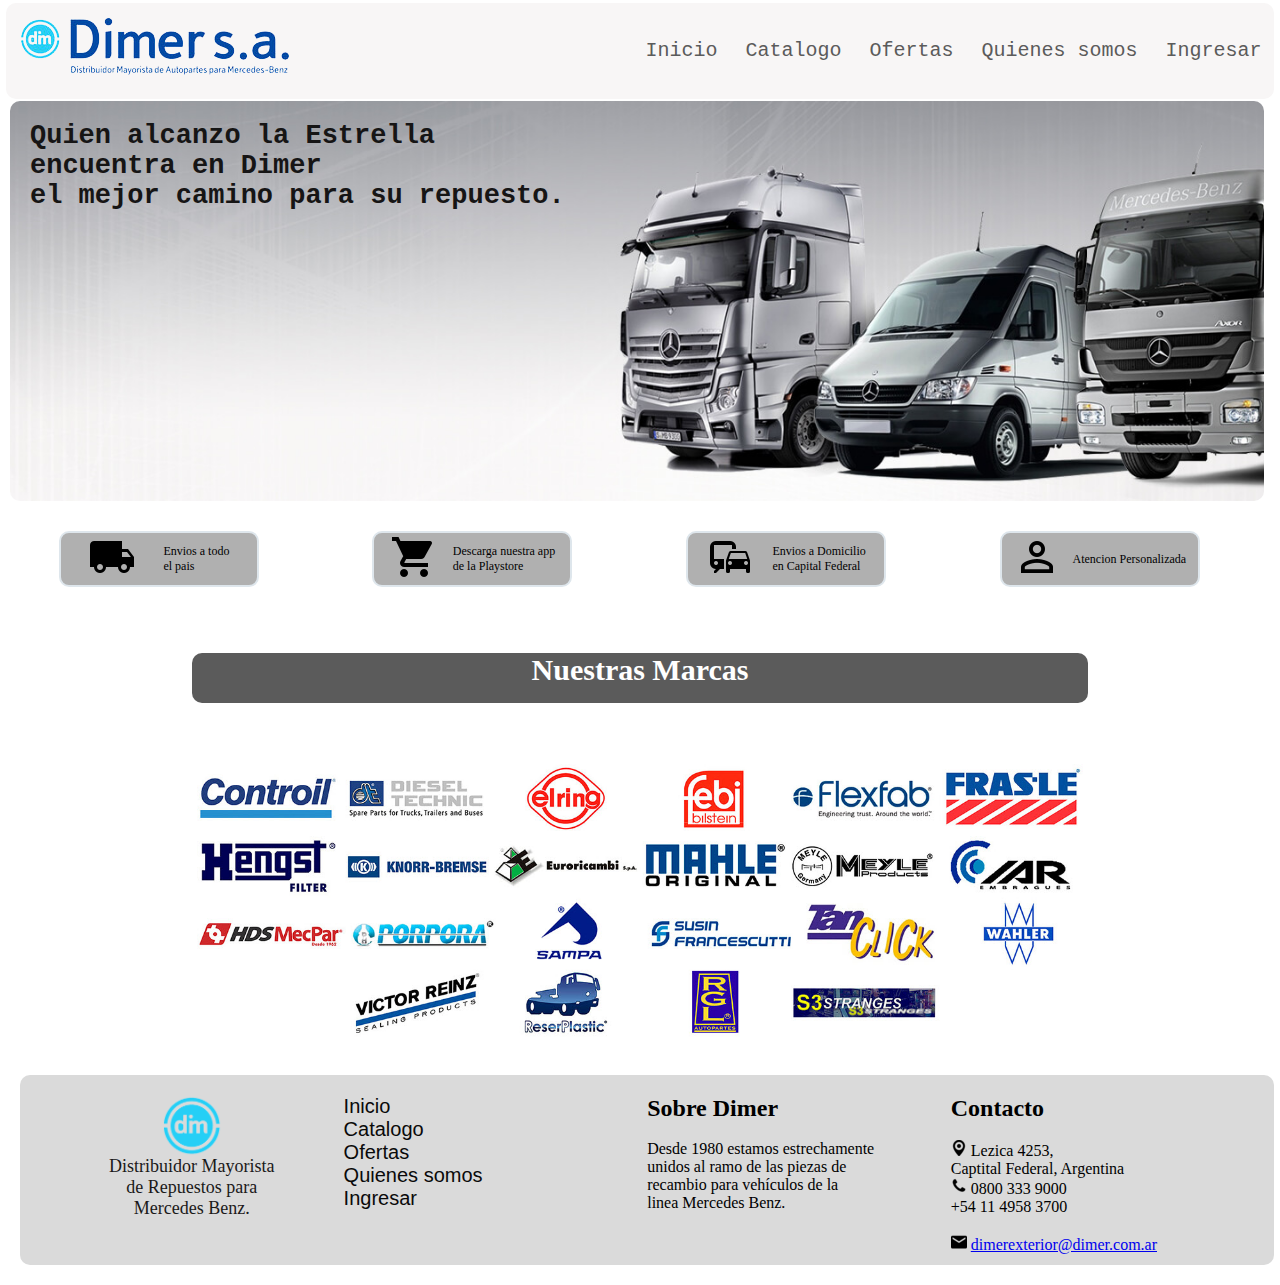
==== index.html @ c609c1dd "proyecto clase-46860" ====
<!DOCTYPE html>
<html lang="en">

<head>
  <meta charset="UTF-8">
  <meta name="viewport" content="width=device-width, initial-scale=1.0">
  <title>Document</title>
  <link rel="stylesheet" href="./css/style.css">
</head>

<body>
  <header>
    <div><img src="./assets/fotos/rsz_logo_completo_1-removebg-preview.png" alt=""></div>
    <div>
      <nav>
        <ul class="nav">
          <li><a href="#">Inicio</a></li>
          <li><a href="./pages/catalogo.html">Catalogo</a></li>
          <li><a href="./pages/ofertas.html">Ofertas</a></li>
          <li><a href="./pages/quienes somos.html">Quienes somos</a></li>
          <li><a href="./pages/login.html">Ingresar</a></li>
        </ul>
      </nav>
    </div>
  </header>

  <main>
       
    <div class="frase">
      <h2>Quien alcanzo la Estrella<p>
          encuentra en Dimer
        <p>
          el mejor camino para su repuesto.
       </h2>
       
      </div>


      <section class="baner-servicios">
        
        <div class="icon-envio">
                 <span> <img src="./assets/iconos-dos/2x/baseline_local_shipping_black_24dp.png" alt=""></span>
                  <span> <p>Envios a todo<p></span>
                      el pais
                   </p>
        </div>

        <div class="icon-app">
          <span><img src="./assets/iconos-dos/2x/baseline_shopping_cart_black_24dp.png" alt=""></span>
          <span><p>Descarga nuestra app <p>
              de la Playstore</p></span>
        </div>
        
        
          <div class="icon-domicilio">
            <span><img src="./assets/iconos-dos/2x/baseline_commute_black_24dp.png" alt=""></span>
            <span><p>Envios a Domicilio<p>en Capital Federal</p></span>
         </div>

          <div class="icon-atencion">
            <span><img src="./assets/iconos-dos/2x/baseline_perm_identity_black_24dp.png" alt=""></span>
            <span><p>Atencion Personalizada</p></span>
          </div>
          <div>
            <img src="./assets/fotos/#mercedes grey.jpeg" alt="">
          </div>

      </section>
       
      
      
      <div >
         <h2 class="marcas">Nuestras Marcas</h2>
      </div>
      
       <div class="nuestras-marcas">
          <img src="./assets/fotos/proveedores-dimer.jpg" alt="">
        </div>
        
      
    
      
      </div>






  </main>



  <footer> 
   
    <div class="footer">

    <div class="logo">
      
    <img src="./assets/fotos/Logo.png" alt="">
      
    <p> Distribuidor Mayorista<p>de Repuestos para<p>Mercedes Benz.</p>
      
    </div>
   
  

    <div>
    <nav> 
     
      <ul class="nav-foot">
        <li><a href="#">Inicio</a></li>
        <li><a href="./pages/catalogo.html">Catalogo</a></li>
        <li><a href="./pages/ofertas.html">Ofertas</a></li>
        <li><a href="./pages/quienes somos.html">Quienes somos</a></li>
        <li><a href="./pages/login.html">Ingresar</a></li>

      </ul>
    
    </nav>
    </div>



    <section class="historiaFooter">
     <span><h2>Sobre Dimer</h2></span>
     <br>
    <span><p>Desde 1980 estamos estrechamente<p>
            unidos al ramo de las piezas de  <p>
            recambio para vehículos de la    <p>
            linea Mercedes Benz.</p></span>
    </section>

    
    <section class="datos-contacto">
        <div><h2>Contacto</h2></span></div>
        <br>
              
         <div class="ubicacion">
            <img src="./assets/iconos/ubiacion.png" alt="">
            <span class="direccion">
            Lezica 4253,<p>
            Captital Federal, Argentina</p>
            <span>
         </div>
         
        
        <div class="telefono">
        <img src="./assets/iconos/phone.png" alt="">
        <span class="telefono"></span>
          0800 333 9000</p>
          +54 11 4958 3700</p>
        </span>
        </div>
        <br>
       
        <section class="mailFooter">
          <img src="./assets/iconos/email.png" alt="">
          <a href="mailto: dimerexterior@dimer.com.ar">dimerexterior@dimer.com.ar</a>


        </section>
      </div>


  </footer>



</body>

</html>
---- css/style.css ----
*{
    margin: 0;
    padding: 0;
    box-sizing: border-box;}

    /*header*/

    header {
        width: 99%;
        height: auto;
        display:flex;
        flex-direction: row;
        position: sticky;
        top: 0;
        z-index:0;
        background-color: #f8f6f6;
        align-items: center;
        justify-content: space-between;
       
        background-size: cover;
        border-radius: .625rem;
        margin: 0.2% auto;

    }
    
    .nav li {
        list-style: none;
        display:inline;
        align-content: .125rem ;
        font-size: 1.25rem;
        justify-items: space-around;
        padding: .75rem;
        font-family:monospace;
       
    }
    .nav li a:hover{
        color: #1059eb;
        text-shadow: 1px 5px 35px;

    }
    
    .nav li a {
        text-decoration: none;
        color: #5b5b5bff;


    }

    
    
    

    .frase {
        display: grid;
        grid-template-columns: 1fr;
        grid-template-rows: 25rem;
        width: 98% ;
        height: 25rem;
        background-image: url("../assets/fotos/image-home.jpeg");
        background-position: center;
        background-size: cover;
        color: rgb(22, 21, 21);
        margin: 0px 30px .625rem .625rem;
        padding: 20px;
        border-radius: 10px;
        font-size: 1.125rem;
        font-family: monospace;

    }

   .baner-servicios {
    display: grid;
    width: 98% ;
    grid-template-columns: repeat(4, 12.5rem);
    font-size: 12px;
    margin: 30px 2px 0px 2px;
    justify-content: space-around;
    

   }

   .icon-envio {
    font-size: 12px;
    display: flex;
    align-items:center;
    justify-content:space-evenly ;
    background-color: #b0b0b0;
    border: 2px solid rgb(222, 230, 236);
    border-radius: .625rem;
    
    

   }
   .icon-app {
    font-size: 12px;
    display: flex;
    align-items:center;
    justify-content:space-evenly ;
    background-color: #b0b0b0;
    border: 2px solid rgb(222, 230, 236);
    border-radius: .625rem;
    
   }
   .icon-domicilio {
    font-size: 12px;
    display: flex;
    align-items:center;
    justify-content:space-evenly ;
    background-color: #b0b0b0;
    border: 2px solid rgb(222, 230, 236);
    border-radius: .625rem;
   }

   .icon-atencion {
    font-size: 12px;
    display: flex;
    align-items:center;
    justify-content:space-evenly ;
    background-color: #b0b0b0;
    border: 2px solid rgb(222, 230, 236);
    border-radius: .625rem;
   }
   

   .marcas {
    background-color: #5b5b5b;
    text-align: center;
    font-size: 1.875rem;
    height: 3.125rem;
    color: white;
    width: 70% ;
    margin: 4% auto;
    border-radius: .625rem;
    padding: 0%;

}

.nuestras-marcas img {
    display: flex;
    width: 70%;
    align-items: center;
    justify-content: center;
}

.nuestras-marcas {
    align-items: center;
    justify-content: center;
    display: flex;
}


.catalogo {
    font-size: 20px;
    background-image: url(../assets/fotos/baner_catalogo.jpg);
    background-position: center;
    background-repeat: no-repeat;
    background-size: cover;
    margin:2% auto ;
    width: 98%;
    padding: 40px 0px 20px 3.125rem;
    border-radius: 1.25rem;
    
    height: 7.5rem;
    color: white;
}
.catalogo :hover {
    color: #1059eb;
}

.fichas {
    display: grid;
    grid-template-columns: repeat(4, 400px);
    grid-template-rows: repeat(3, 1fr);
    column-gap: .3125rem;
    row-gap: .625rem ;
    justify-content:space-between;
    margin: 1.25rem


}

.uno {
    border: .125rem solid black;
    border-radius: .625rem;
    display: flex;
    flex-direction: column;
    align-content: center;
    text-align: left;
    font-size: 16px;
    padding: .625rem;
}


.dos {
    border: .125rem solid black;
    border-radius: .625rem;
    display: flex;
    flex-direction: column;
    align-content: center;
    text-align: left;
    padding: .625rem;
}


.tres {
    border: .125rem solid black;
    border-radius: .625rem;
    display: flex;
    flex-direction: column;
    align-content: center;
    text-align: left;
    padding: .625rem;
}

.cuatro {
    border: .125rem solid black;
    border-radius: .625rem;
    display: flex;
    flex-direction: column;
    align-content: center;
    text-align: left;
    padding: .625rem;
}

.cinco {
    border: .125rem solid black;
    border-radius: .625rem;
    display: flex;
    flex-direction: column;
    align-content: center;
    text-align: left;
    padding: .625rem;
}

.seis {
    border: .125rem solid black;
    border-radius: .625rem;
    display: flex;
    flex-direction: column;
    align-content: center;
    text-align: left;
    padding: .625rem;
}

.siete {
    border: .125rem solid black;
    border-radius: .625rem;
    display: flex;
    flex-direction: column;
    align-content: center;
    text-align: left;
    padding: .625rem;
}

.ocho {
    border: .125rem solid black;
    border-radius: .625rem;
    display: flex;
    flex-direction: column;
    align-content: center;
    text-align: left;
    padding: .625rem;
}

.nueve {
    border: .125rem solid black;
    border-radius: .625rem;
    display: flex;
    flex-direction: column;
    align-content: center;
    text-align: left;
    padding: .625rem;
}

.diez {
    border: .125rem solid black;
    border-radius: .625rem;
    display: flex;
    flex-direction: column;
    align-content: center;
    text-align: left;
    padding: .625rem;
}
.once {
    border: .125rem solid black;
    border-radius: .625rem;
    display: flex;
    flex-direction: column;
    align-content: center;
    text-align: left;
    padding: .625rem;
}
.doce {
    border: .125rem solid black;
    border-radius: .625rem;
    display: flex;
    flex-direction: column;
    align-content: center;
    text-align: left;
    padding: .625rem;
}


    
   .footer {
    display: grid;
    grid-template-columns: repeat(4, 1fr);
    grid-template-rows: 9.375rem;
    background-color: #dadada;
    padding: 1.25rem;
    margin: 1.25rem;
    border-radius: .625rem;
    height: 1fr;
    width: 98%;
    
   }

   .footer .logo img {
    width: 20%;
   }
   .footer .logo  {
    font-size: 1.125rem;
   }

   .logo {
    
    display: flex;
    
    flex-direction: column;
    color: rgb(27, 25, 25);
    align-items: center;

   }

   .nav-foot li a {
    text-decoration: none;
    color: rgb(10, 10, 10);
    font-size: 1.25rem ;
    font-family: 'Franklin Gothic Medium', 'Arial Narrow', Arial, sans-serif;

   }
   .nav-foot li {
    list-style: none;

   }

    .datos-contacto .ubicacion {
    text-align: justify;
    
    /***qienes somos***/

    }
    .quienes-somos {
    background-image: url(../assets/fotos/quienes-somos.png);        font-size: 20px;
    background-position: center;
    background-repeat: no-repeat;
    background-size: cover;
    margin:2% auto ;
    width: 98%;
    padding: 40px 0px 20px 3.125rem;
    border-radius: 1.25rem;
    color: white;
    }

    .quienes-somos :hover {
        color: #1059eb;
    }
    .foto-quienes-somos {
        display: flex;
        font-size: 1.5625rem;
        justify-content: center;
        gap: .625rem;
        height: 98%;
        padding: .3125rem;
        font-family: 'Franklin Gothic Medium', 'Arial Narrow', Arial, sans-serif;
    }

    .foto-quienes-somos img {
        border: 10px solid white;
       
    }

    /***Ofertas***/

    .banner-ofertas {
        background-image:url(../assets/fotos/download.jpg);
        background-position: center;
        background-size: cover;
        width: 98%;
        height: 12.5rem;
        font-size: 30px;
        padding: 30px;

    }
    .banner-ofertas :hover {
        color: #1059eb;
    }
    
    .super-ofertas {
       display: grid;
       grid-template-columns: repeat(3, 1fr);
        margin: 2%;
       grid-template-rows: 1fr;
       justify-items: center;
       font-size: 20px;
       text-align: center;
       border: 4px solid black;

    }
    .oferta-uno h2 { color: #1059eb;}

    .oferta-dos h2{color: #1059eb;}

    .oferta-tres h2{color: #1059eb;}
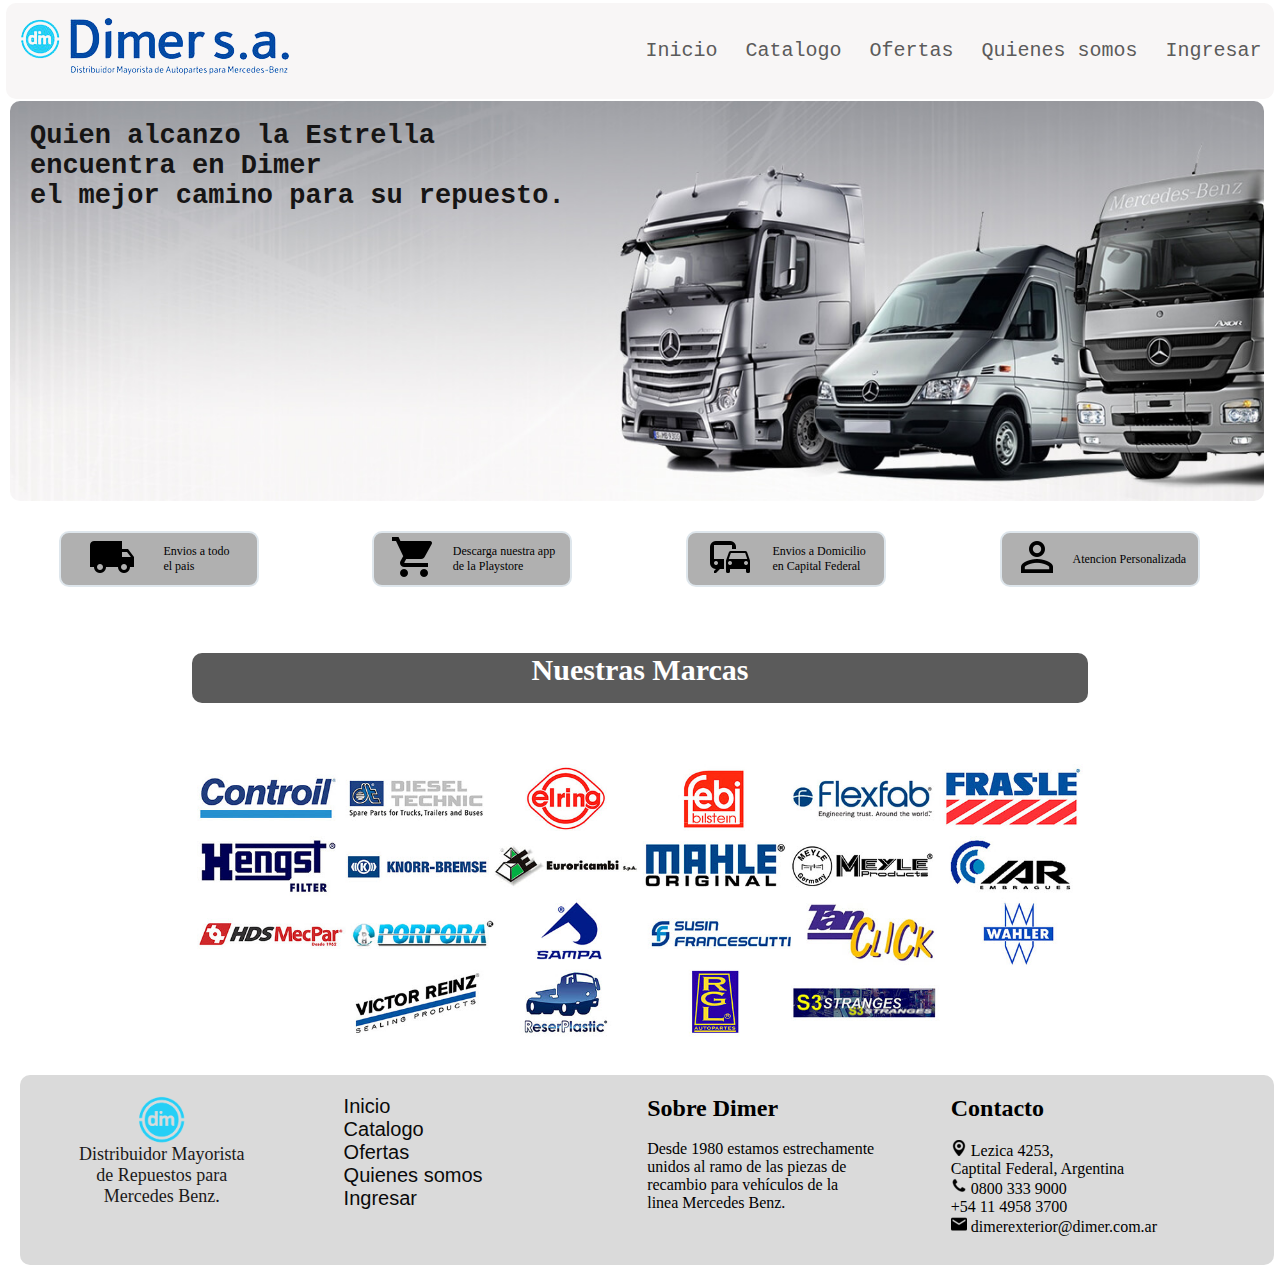
==== commit 54288bd2: "actualizacion responsive" ====
--- a/index.html
+++ b/index.html
@@ -4,7 +4,7 @@
 <head>
   <meta charset="UTF-8">
   <meta name="viewport" content="width=device-width, initial-scale=1.0">
-  <title>Document</title>
+  <title>Inicio</title>
   <link rel="stylesheet" href="./css/style.css">
 </head>
 
@@ -123,12 +123,12 @@
 
 
     <section class="historiaFooter">
-     <span><h2>Sobre Dimer</h2></span>
+     <h2>Sobre Dimer</h2>
      <br>
-    <span><p>Desde 1980 estamos estrechamente<p>
+    <p>Desde 1980 estamos estrechamente<p>
             unidos al ramo de las piezas de  <p>
             recambio para vehículos de la    <p>
-            linea Mercedes Benz.</p></span>
+            linea Mercedes Benz.</p>
     </section>
 
     
@@ -152,7 +152,7 @@
           +54 11 4958 3700</p>
         </span>
         </div>
-        <br>
+        
        
         <section class="mailFooter">
           <img src="./assets/iconos/email.png" alt="">
--- a/css/style.css
+++ b/css/style.css
@@ -46,7 +46,7 @@
 
     }
 
-    
+    /***main***/
     
     
 
@@ -329,6 +329,8 @@
     flex-direction: column;
     color: rgb(27, 25, 25);
     align-items: center;
+    padding-right: 1.875rem;
+    margin-right: 1.875rem;
 
    }
 
@@ -345,11 +347,20 @@
    }
 
     .datos-contacto .ubicacion {
-    text-align: justify;
+    text-align: justify;}
+
+    .mailFooter a {
+       text-decoration: none;
+       color: black;
+
+    }
+    .mailFooter {
+        padding-bottom: .625rem;
+    }
     
     /***qienes somos***/
 
-    }
+    
     .quienes-somos {
     background-image: url(../assets/fotos/quienes-somos.png);        font-size: 20px;
     background-position: center;
@@ -365,18 +376,26 @@
     .quienes-somos :hover {
         color: #1059eb;
     }
-    .foto-quienes-somos {
+
+    .quienes-somos-grid {
         display: flex;
+        flex-direction: row;
+        justify-content: center;
+        align-items: center;
+        
+
+
+    }
+    .quienes-somos-img {
+      
+    }
+
+    .quienes-somos-historia {
+        margin: 2% auto;
+        padding: 10px;
+        font-family:'Franklin Gothic Medium', 'Arial Narrow', Arial, sans-serif;
         font-size: 1.5625rem;
-        justify-content: center;
-        gap: .625rem;
-        height: 98%;
-        padding: .3125rem;
-        font-family: 'Franklin Gothic Medium', 'Arial Narrow', Arial, sans-serif;
-    }
-
-    .foto-quienes-somos img {
-        border: 10px solid white;
+        
        
     }
 
@@ -412,3 +431,85 @@
     .oferta-dos h2{color: #1059eb;}
 
     .oferta-tres h2{color: #1059eb;}
+
+    /****Login****/
+
+    .formulario {
+background-color: #5b5b5b;
+width: 50%;
+height: 18.75rem;
+display: flex;
+flex-direction: column;
+grid-template-columns: repeat(4, 200px);
+grid-template-rows: repeat(2, 50px);
+justify-content: space-around;
+align-items: start;
+border-radius: .625rem;
+margin-left: .625rem;
+color: white;
+padding-left: .625rem;
+
+    }
+.datos {
+    color: #1059eb;
+    font-size: 1.5625rem;
+    margin-left: 1.25rem;
+}
+@media (max-width: 1024px){
+   .quienes-somos-grid {
+    flex-direction: column;
+   }
+    .foto-quienes-somos img { 
+        margin-left:0%;
+        width:20%;
+        
+    }
+    .quienes-somos-historia {
+        flex-direction: column;
+    }
+    .fichas {
+        grid-template-columns: repeat(2,1fr);
+    }
+
+
+}
+
+@media (max-width: 768px) {
+    header {
+        flex-direction: column;
+    }
+    .frase { font-size: 13px;}
+    .footer .logo  {
+        font-size: 15px;
+       }
+       .nav-foot li a {font-size: 15px;}
+       .historiaFooter {font-size: 12px;}
+       .ubicacion {font-size: 13px;}
+       .telefono {font-size: 13px;}
+       .mailFooter {font-size: 13px;}
+       .fichas {
+        grid-template-columns: repeat(2, 1fr);
+    }
+
+    
+}
+@media (max-width: 320px){
+    .fichas
+    { grid-template-columns: 1fr; }
+
+       .nav-foot li a {font-size: 10px;}
+       .historiaFooter {font-size: 12px;}
+       .ubicacion {font-size: 13px;}
+       .telefono {font-size: 13px;}
+       .mailFooter {font-size: 13px;}
+       .footer {grid-template-columns: repeat(2,1fr);
+                column-gap: 20px;
+                 margin: 0px; }
+      .datos-contacto {
+                 font-size: 12px;
+                }
+                .nav-foot {padding-top: 15px;}
+
+
+
+       }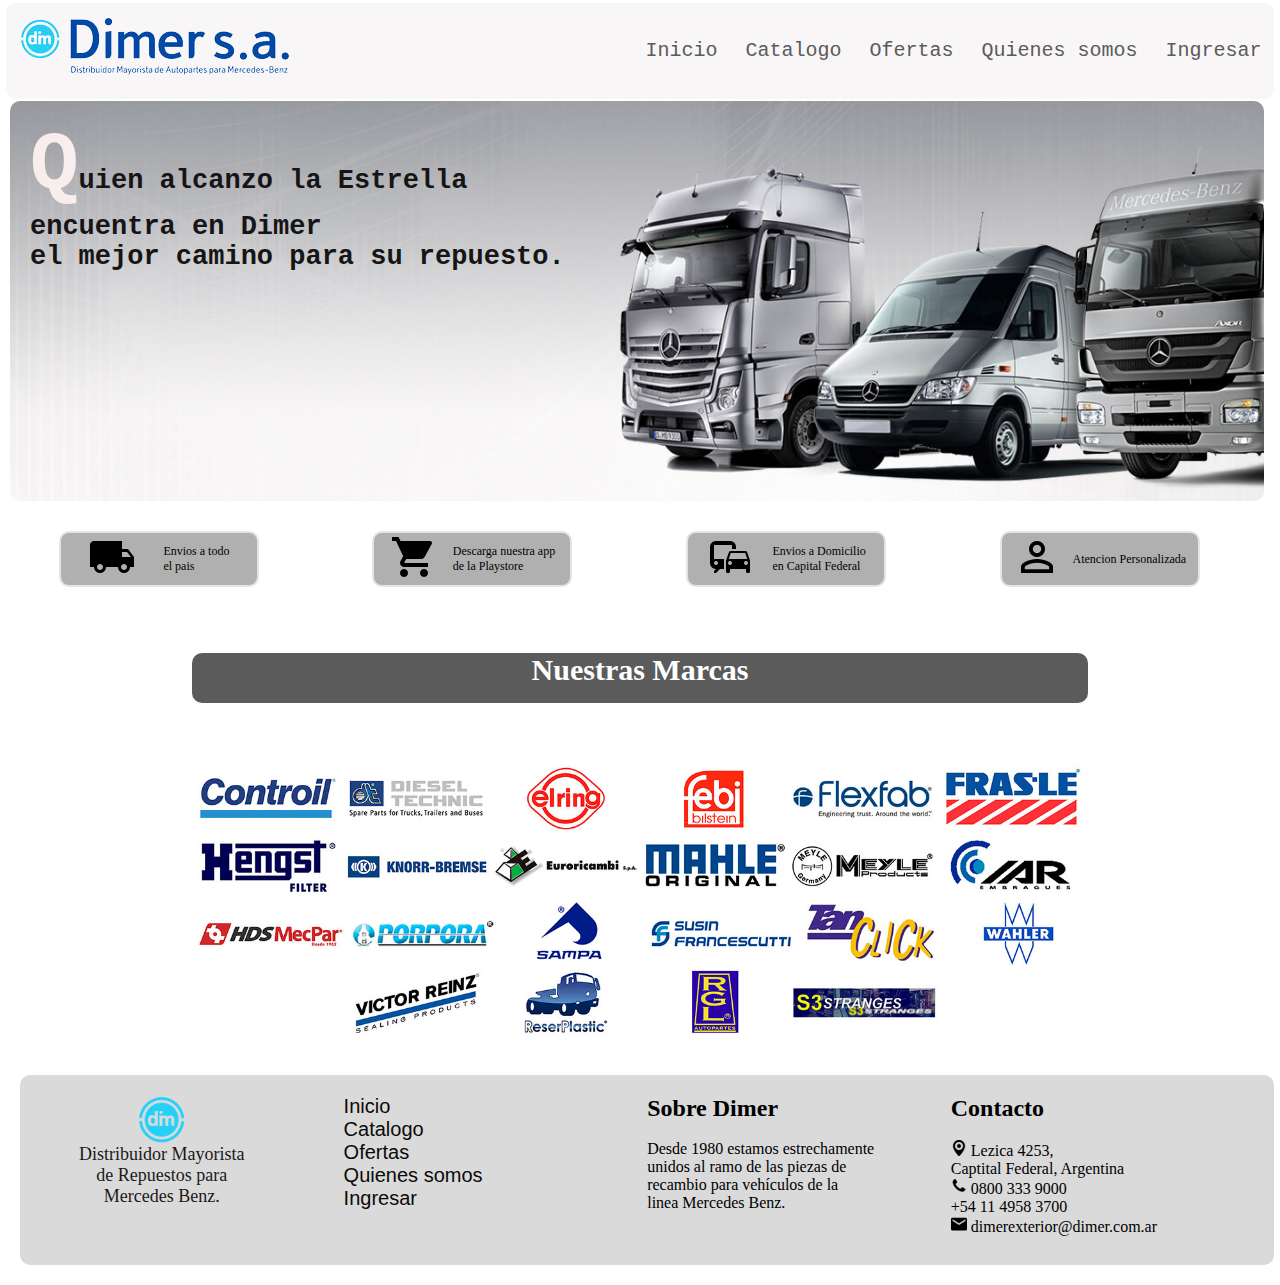
==== commit 5fa792d8: "agregue cambios" ====
--- a/index.html
+++ b/index.html
@@ -6,6 +6,8 @@
   <meta name="viewport" content="width=device-width, initial-scale=1.0">
   <title>Inicio</title>
   <link rel="stylesheet" href="./css/style.css">
+  
+
 </head>
 
 <body>
@@ -166,7 +168,7 @@
   </footer>
 
 
-
+ 
 </body>
 
 </html>--- a/css/style.css
+++ b/css/style.css
@@ -67,6 +67,10 @@
         font-family: monospace;
 
     }
+    .frase h2::first-letter{
+        color: rgb(248, 238, 238);
+        font-size: 300%;
+    }
 
    .baner-servicios {
     display: grid;
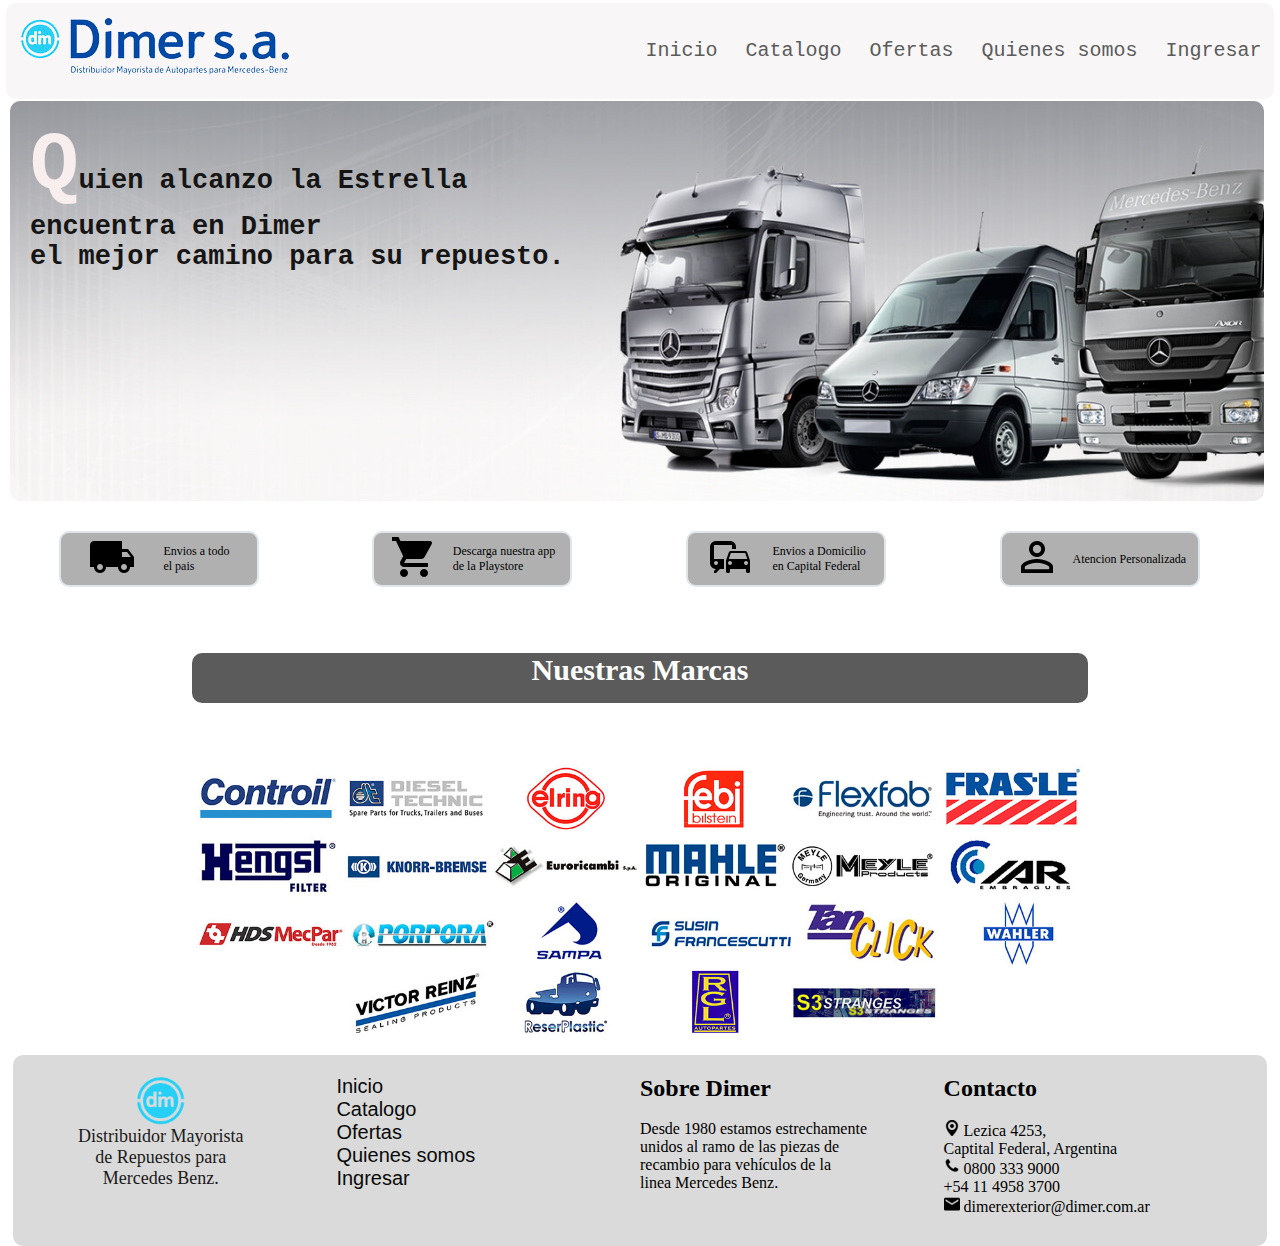
==== commit b62fc319: "cambios media" ====
--- a/index.html
+++ b/index.html
@@ -13,7 +13,7 @@
 <body>
   <header>
     <div><img src="./assets/fotos/rsz_logo_completo_1-removebg-preview.png" alt=""></div>
-    <div>
+    
       <nav>
         <ul class="nav">
           <li><a href="#">Inicio</a></li>
@@ -23,7 +23,7 @@
           <li><a href="./pages/login.html">Ingresar</a></li>
         </ul>
       </nav>
-    </div>
+    
   </header>
 
   <main>
--- a/css/style.css
+++ b/css/style.css
@@ -309,12 +309,12 @@
    .footer {
     display: grid;
     grid-template-columns: repeat(4, 1fr);
-    grid-template-rows: 9.375rem;
+    grid-template-rows: auto;
     background-color: #dadada;
     padding: 1.25rem;
-    margin: 1.25rem;
-    border-radius: .625rem;
-    height: 1fr;
+    margin: auto;
+    border-radius: .625rem;
+    height: auto;
     width: 98%;
     
    }
@@ -329,12 +329,13 @@
    .logo {
     
     display: flex;
+    height: auto;
     
     flex-direction: column;
     color: rgb(27, 25, 25);
     align-items: center;
-    padding-right: 1.875rem;
-    margin-right: 1.875rem;
+    padding-right: auto;
+    margin-right: auto;
 
    }
 
@@ -386,13 +387,8 @@
         flex-direction: row;
         justify-content: center;
         align-items: center;
-        
-
-
-    }
-    .quienes-somos-img {
-      
-    }
+    }
+   
 
     .quienes-somos-historia {
         margin: 2% auto;
@@ -481,8 +477,12 @@
 @media (max-width: 768px) {
     header {
         flex-direction: column;
-    }
-    .frase { font-size: 13px;}
+        
+    }
+    .frase { font-size: 13px;
+    
+    }
+    body {margin: auto;}
     .footer .logo  {
         font-size: 15px;
        }
@@ -492,28 +492,116 @@
        .telefono {font-size: 13px;}
        .mailFooter {font-size: 13px;}
        .fichas {
+        grid-template-columns: repeat(2, 300px);
+        justify-content: center;
+        }
+        .quienes-somos-historia {
+            font-size: 20px;
+            text-align: justify;
+        }
+        .footer {
+            
+            width: 98%;
+
+           
+        }
+        .baner-servicios {
+            margin: auto;
+            width: 98%;
+        }
+        .icon-envio {width: 90%;}
+        .icon-app{width: 90%;}
+        .icon-domicilio {width: 90%;}
+        .icon-atencion {width: 90%;}
+        .formulario {width: 70%;
+        margin-bottom: 1.25rem;
+        margin-top: 1.25rem;}
+        
+
+    
+}
+@media (max-width: 320px){
+    .nav li {
+        font-size: 1.125rem;
+       padding-left: 1.25rem;
+    }
+    .baner-servicios {
+        display: grid;
         grid-template-columns: repeat(2, 1fr);
-    }
-
-    
-}
-@media (max-width: 320px){
-    .fichas
-    { grid-template-columns: 1fr; }
-
-       .nav-foot li a {font-size: 10px;}
+        margin-left: 20px;
+    }
+    .nuestras-marcas img {width: 105%;
+    margin-left: 30px;}
+
+    .footer {
+        display: grid;
+        grid-template-columns: repeat(2,1fr);
+        row-gap: 1.25rem;
+        column-gap: .625rem;
+        }
+        .datos-contacto h2 {font-size: 1.125rem;}
+    
+    .logo p {font-size: .8125rem;}
+       .nav-foot li a {font-size: 12px;}
        .historiaFooter {font-size: 12px;}
-       .ubicacion {font-size: 13px;}
-       .telefono {font-size: 13px;}
-       .mailFooter {font-size: 13px;}
-       .footer {grid-template-columns: repeat(2,1fr);
-                column-gap: 20px;
-                 margin: 0px; }
-      .datos-contacto {
-                 font-size: 12px;
-                }
-                .nav-foot {padding-top: 15px;}
-
-
-
-       }+       .ubicacion {font-size: 12px;}
+       .telefono {font-size: 12px;}
+       .mailFooter {font-size: 12px;}
+       .fichas {
+        grid-template-columns: repeat(2, 300px);
+        justify-content: center;
+        }
+        .footer {
+            
+            width: 98%;
+    }
+   
+
+.fichas {
+    grid-template-columns: repeat(2, 150px);
+}
+.super-ofertas {
+    border: white;
+    grid-template-columns: 1fr;
+    row-gap:  30px;
+   }
+   .oferta-uno img {width: 80%;}
+   .oferta-dos img {width: 60%;}
+   .oferta-tres img {width: 60%;}
+
+
+
+   .quienes-somos h2 {
+    color: black;
+    padding-bottom: 30px;    
+}
+.foto-quienes-somos  {width: 95%;
+    padding-left: 10px;
+}
+.quienes-somos-historia {
+    font-size: .9375rem;
+}
+.formulario {
+    width: auto;
+    margin: 0;
+}
+.datos {
+    font-size: 1.125rem;
+    text-align: left;
+    padding-top: 1.25rem;
+    
+    margin-bottom: .3125rem;
+   
+}
+.banner-ofertas {
+    font-size: 18px;
+    text-align: center;
+    height: 6.25rem;
+    background-position: center;
+}
+
+
+
+
+
+}
